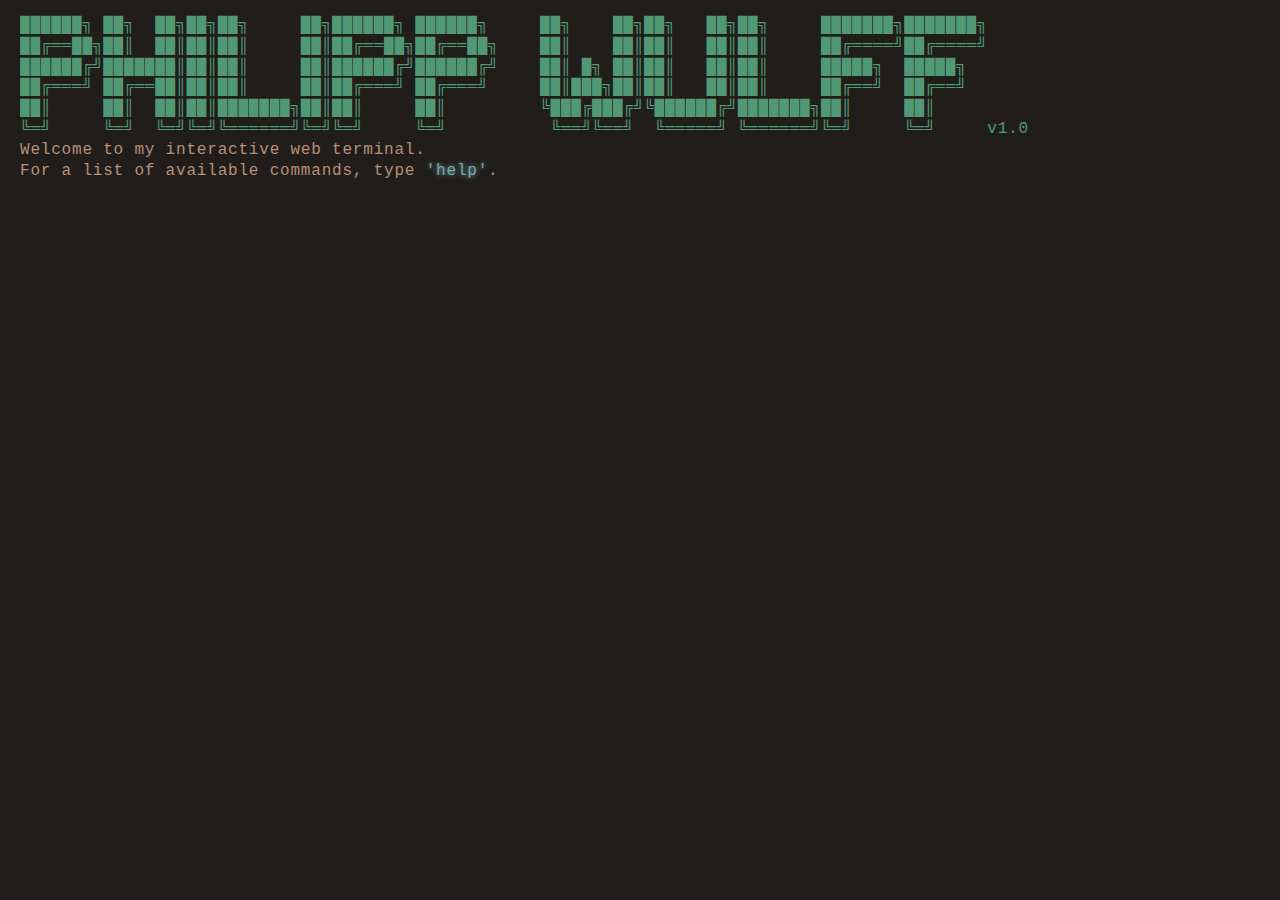
==== index.html @ 6a17dcb6 "minor" ====
<!DOCTYPE html>
<html>
  <head>
    <!-- Global site tag (gtag.js) - Google Analytics -->
    <!-- <script async src="https://www.googletagmanager.com/gtag/js?id=G-QJ9TR5T9S2"></script> -->
    <script src="https://code.jquery.com/jquery-3.6.0.min.js"></script>

    <!-- <script src="https://unpkg.com/github-api/dist/GitHub.min.js"></script> -->
    <!-- <script src="https://gitlist.himdek.com/GitHubList.js"></script> -->
    <!-- <script src="https://ajax.googleapis.com/ajax/libs/jquery/3.4.1jquery.min.js"></script> -->

    <script>
      window.dataLayer = window.dataLayer || [];
      function gtag(){dataLayer.push(arguments);}
      gtag('js', new Date());
      gtag('config', 'G-QJ9TR5T9S2');
    </script>

    <meta charset="utf-8" />
    <meta http-equiv="X-UA-Compatible" content="IE=edge" />
    <meta name="viewport" content="width=device-width, initial-scale=1" />
    <title>PW | Terminal</title>
    <link rel="stylesheet" type="text/css" media="screen" href="css/style.css" />
    <link rel="icon" type="image/x-icon" href="img/icon.png" />
  </head>
  <body>
    <div id="terminal">
      <a id="before"></a>
    </div>
    <div id="command" onclick="$('texter').focus();">
      <textarea
        type="text"
        id="texter"
        onkeyup="typeIt(this, event)"
        onkeydown="typeIt(this, event); 
                   moveIt(this.value.length, event)"
        onkeypress="typeIt(this, event);"
        autofocus
      ></textarea>
      <div id="liner">
        <span id="typer"></span><b class="cursor" id="cursor">█</b>
      </div>
    </div>
    <script type="module">
      import { Octokit } from "https://cdn.skypack.dev/@octokit/rest";
    </script>
    <script src="js/github.js"></script>
    <script src="js/caret.js"></script>
    <script src="js/commands.js"></script>
    <script src="js/main.js"></script>

  </body>
</html>
---- css/style.css ----
body {
    margin: 0;
    padding: 15px 20px;
    min-height: 99%;
    width: 100%;
    min-width: 550px;
    color: #519975;
    background: #211D1B;
    font-family: cursor, monospace;
    overflow-x: hidden;
  }
  ::selection {
    color: #211830;
    background-color: #519975;
  }
  ::-moz-selection {
    color: #211830;
    background-color: #519975;
  }
  textarea {
    left: -1000px;
    position: absolute;
  }
  b {
    font-weight: bold;
    text-decoration: underline;
  }
  /* Cursor Start */
  .cursor {
    font-size: 12px;
    color: #73ABAD;
    background-color: #73ABAD;
    position: relative;
    opacity: 1;
    height: 1.5em;
    width: 10px;
    max-width: 10px;
    transform: translateY(4px);
    overflow: hidden;
    text-indent: -5px;
    display: inline-block;
    text-decoration: blink;
    animation: blinker 1s linear infinite;
  }
  @keyframes blinker {
    50% {
      opacity: 0;
    }
  }
  #command {
    cursor: text;
    height: 50px;
    color: #73ABAD;
  }
  #liner {
    line-height: 1.3em;
    margin-top: -2px;
    animation: show 0.5s ease forwards;
    animation-delay: 1.2s;
    opacity: 0;
  }
  #liner::before {
    color: #519975;
    content: "guest@pw:$ ~";
  }
  #liner.password::before {
    content: "Password:";
  }
  @keyframes show {
    from {
      opacity: 0;
    }
    to {
      opacity: 1;
    }
  }
  /* Cursor End */
  p {
    display: block;
    line-height: 1.3em;
    margin: 0;
    overflow: hidden;
    white-space: nowrap;
    margin: 0;
    letter-spacing: 0.05em;
    animation: typing 0.5s steps(30, end);
  }
  .no-animation {
    animation: typing 0 steps(30, end);
  }
  .margin {
    margin-left: 20px;
  }
  @keyframes typing {
    from {
      width: 0;
    }
    to {
      width: 100%;
    }
  }
  .index {
    color: #DCDCCC;
  }
  .color2 {
    color: #B89076;
  }
  .command {
    color: #73ABAD;
    text-shadow: 0 0 5px #73ABAD; 
  }
  .error {
    color: #B89076;
  }
  .white {
    color: #fff;
  }
  .inherit,
  a {
    color: #9C8394;
  }
  a {
    text-decoration: inherit;
  }
  a:hover {
    background: #73ABAD;
    color: #211830;
  }
  a:focus {
    outline: 0;
  }
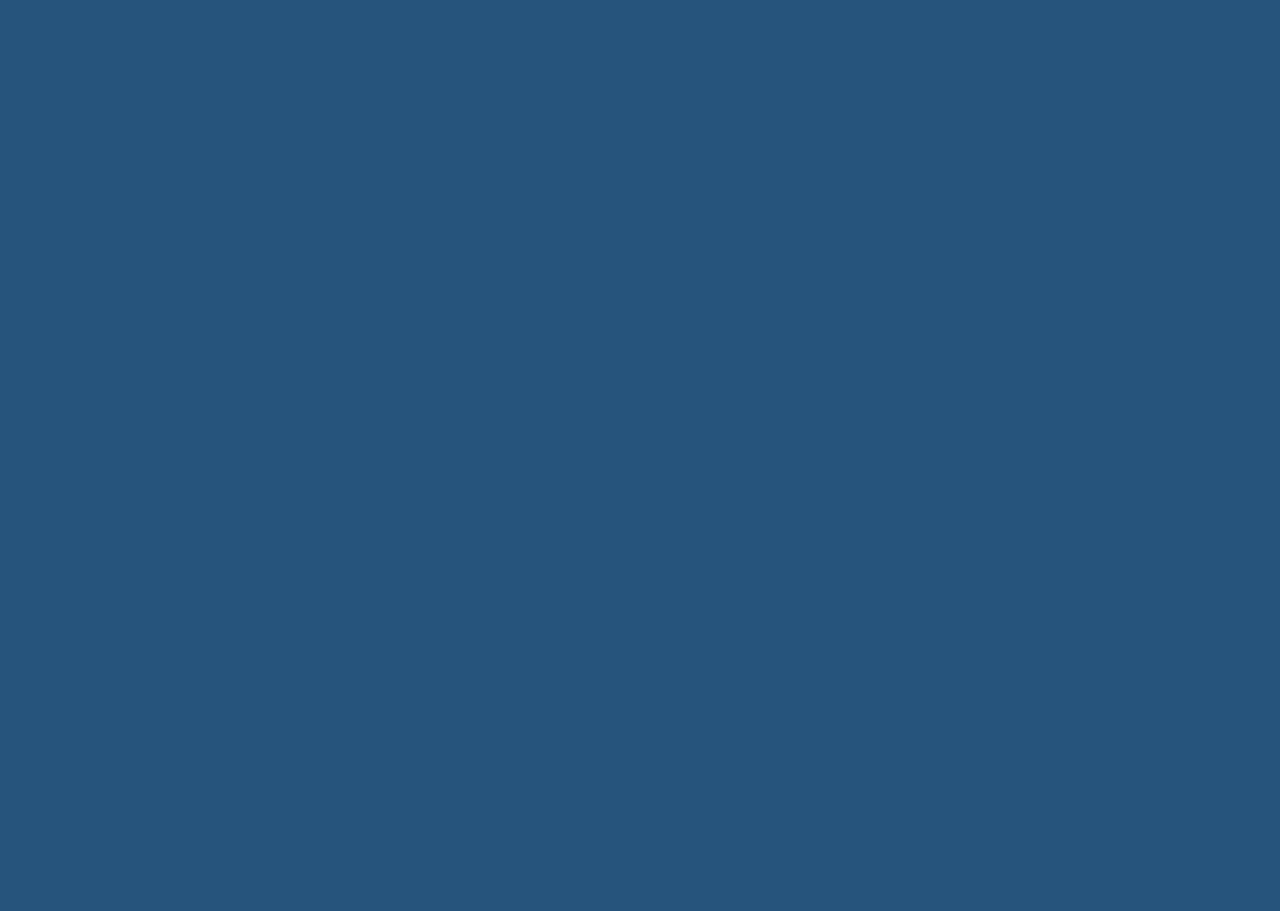
==== commit 95d35d03: "iphone zoom fix" ====
--- a/index.html
+++ b/index.html
@@ -1,13 +1,10 @@
 <!DOCTYPE html>
 <html>
+
   <head>
     <!-- Global site tag (gtag.js) - Google Analytics -->
     <!-- <script async src="https://www.googletagmanager.com/gtag/js?id=G-QJ9TR5T9S2"></script> -->
     <script src="https://code.jquery.com/jquery-3.6.0.min.js"></script>
-
-    <!-- <script src="https://unpkg.com/github-api/dist/GitHub.min.js"></script> -->
-    <!-- <script src="https://gitlist.himdek.com/GitHubList.js"></script> -->
-    <!-- <script src="https://ajax.googleapis.com/ajax/libs/jquery/3.4.1jquery.min.js"></script> -->
 
     <script>
       window.dataLayer = window.dataLayer || [];
@@ -18,11 +15,17 @@
 
     <meta charset="utf-8" />
     <meta http-equiv="X-UA-Compatible" content="IE=edge" />
-    <meta name="viewport" content="width=device-width, initial-scale=1" />
+    <meta name="viewport" content="width=device-width, initial-scale=1 maximum-scale=1" />
     <title>PW | Terminal</title>
-    <link rel="stylesheet" type="text/css" media="screen" href="css/style.css" />
-    <link rel="icon" type="image/x-icon" href="img/icon.png" />
+    <link rel="stylesheet" type="text/css" media="screen" href="css/style_coral.css" />
+    <link rel="icon" type="image/x-icon" href="imgs/icon.png" />
+
   </head>
+
+  <!-- To disable tabbing into the address bar
+  https://stackoverflow.com/questions/15355948/preventing-tab-to-cycle-through-address-bar -->
+  <span tabindex="0" id="prevent-outside-tab"></span>
+
   <body>
     <div id="terminal">
       <a id="before"></a>
@@ -41,14 +44,17 @@
         <span id="typer"></span><b class="cursor" id="cursor">█</b>
       </div>
     </div>
-    <script type="module">
-      import { Octokit } from "https://cdn.skypack.dev/@octokit/rest";
-    </script>
+    <a id="after"></a>
     <script src="js/github.js"></script>
     <script src="js/caret.js"></script>
     <script src="js/commands.js"></script>
     <script src="js/main.js"></script>
 
+
   </body>
+
+  <!-- To disable tabbing into the address bar -->
+  <span tabindex="0" onfocus="focusTextArea()"></span>  
+
 </html>
 
--- a/css/style_coral.css
+++ b/css/style_coral.css
@@ -0,0 +1,171 @@
+/* CORAL THEME */
+
+html {
+  height: 100%;
+}
+body {
+  margin: 0;
+  padding: 10px 15px;     /* top left */
+  min-height: 99%;
+  width: 95vw;
+  color: #F25F5C;
+  background: #26547C;
+  font-family: cursor, monospace;
+  overflow-x: hidden;
+  font-size: calc(1.5vw + 7px);
+}
+::selection {
+  color: #dcd1ee;
+  background-color: #F991CC;
+}
+::-moz-selection {
+  color: #de743a;
+  background-color: #519975;
+}
+textarea {
+  left: -1000px;
+  position: absolute;
+}
+b {
+  font-weight: bold;
+  text-decoration: underline;
+}
+/* Cursor Start */
+.cursor {
+  font-size: 1.2vw; /*12px;*/
+  color: #FFD166;
+  background-color: #FFD166;
+  position: relative;
+  opacity: 1;
+  height: 2vw;
+  width: 1vw;
+  max-width: 10px;
+  min-height: 10px;
+  transform: translateY(4px);
+  overflow: hidden;
+  text-indent: -5px;
+  display: inline-block;
+  text-decoration: blink;
+  animation: blinker 1s linear infinite;
+}
+@keyframes blinker {
+  50% {
+    opacity: 0;
+  }
+}
+/* typed text before enter */
+#command {
+  cursor: text;
+  height: 50px;
+  color: #FFD166;
+  font-size: calc(1.5vw + 7px);
+  /* font-size: large; */
+  margin-top: 15px;
+}
+#liner {
+  line-height: 1.3em;
+  margin-top: -2px;
+  animation: show 0.5s ease forwards;
+  animation-delay: 1.2s;
+  opacity: 0;
+}
+#liner::before {
+  color: #40C9A2;
+  font-size: calc(1.5vw + 7px);
+  content: "guest@pw-term:$ ~";
+}
+#liner.password::before {
+  content: "Password:";
+}
+@keyframes show {
+  from {
+    opacity: 0;
+  }
+  to {
+    opacity: 1;
+  }
+}
+
+table {
+  border-collapse: collapse;
+  width: 100%;
+}
+tr td:first-child {
+  padding-left: 0px;
+}
+td {
+  padding: 0 5vw 1vh 0;
+}
+
+/* Cursor End */
+p {
+  display: block;
+  line-height: 1.3em;
+  margin: 0;
+  overflow: hidden;
+  /* white-space: nowrap; */
+  margin: 0;
+  letter-spacing: 0.05em;
+  animation: typing 0.5s steps(30, end);
+  /* font-size: calc(2vw + 7px); */
+  font-size: calc(1.5vw + 7px);
+}
+.terminal-banner {
+  white-space: nowrap;
+  font-size: calc(1.4vw);         /* 1.4vw */
+  font-weight: bolder;
+  /* Adds glow */
+  color: #F25F5C;
+  /* text-shadow: 0 0 10px #F25F5C;  */
+}
+.terminal-welcome-msg {
+  font-size: calc(1.5vw + 7px);
+}
+.no-animation {
+  animation: typing 0 steps(30, end);
+}
+.margin {
+  margin-left: 3%;
+  margin-right: 3%;
+}
+@keyframes typing {
+  from {
+    width: 0;
+  }
+  to {
+    width: 100%;
+  }
+}
+.index {
+  color: #d600f7;
+}
+/* For main texts */
+.color2 {
+  color: #9BB1FF;
+}
+/* Commands within text with glow */
+.command {
+  color: #FFD166;
+  text-shadow: 0 0 5px #FFD166; 
+}
+.error {
+  color: #FC440F;
+}
+.white {
+  color: #FFFCF9;
+}
+/* terminal output and links */
+.inherit, 
+a {
+  color: #D8D4F2;
+}
+a {
+  text-decoration: inherit;
+}
+a:hover {
+  background: #ffd16658;
+  color: #D1D2F9;
+}
+a:focus {
+  outline: 0;
+}
